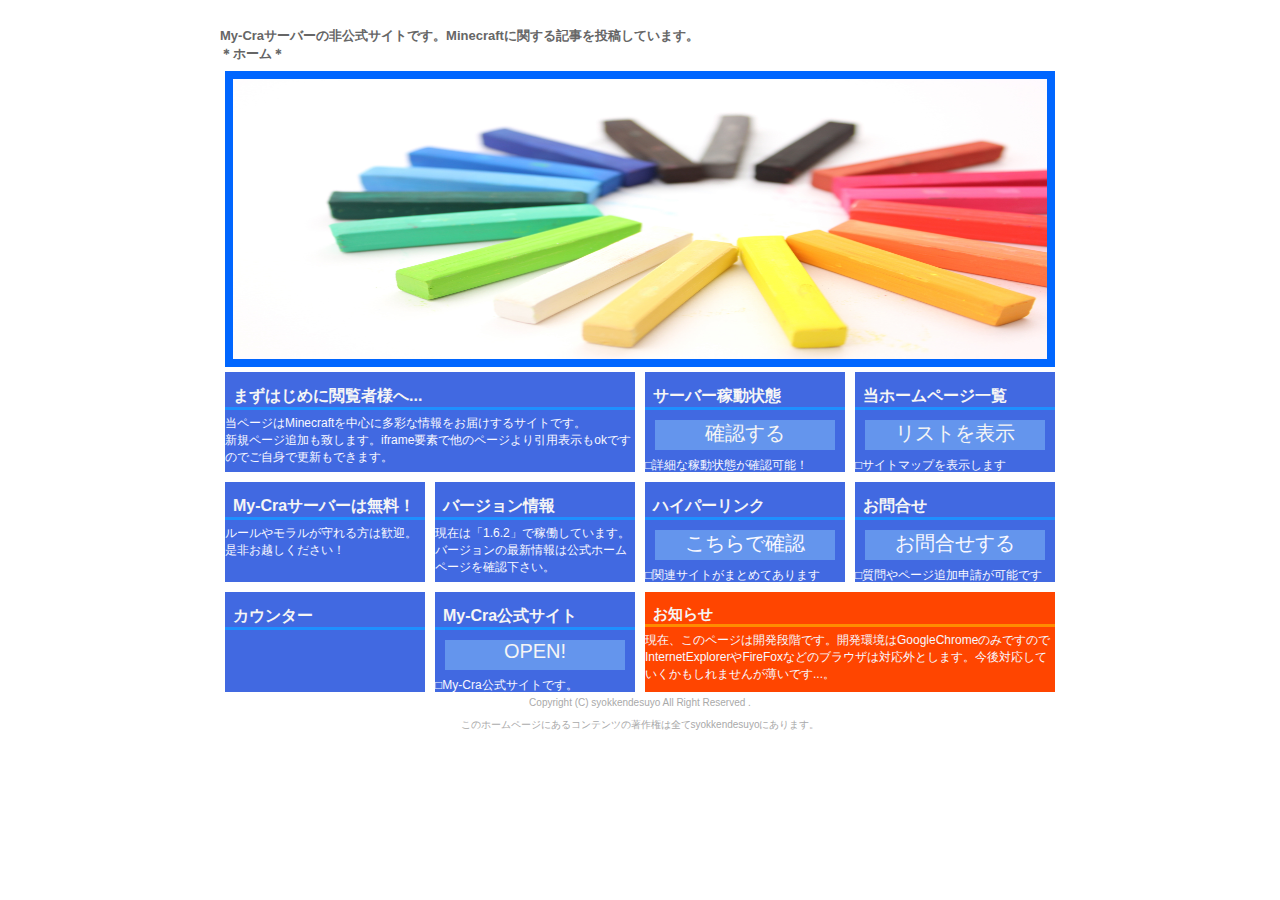
==== index.html @ ce315256 "First commit" ====
﻿<!DOCTYPE html PUBLIC "-//W3C//DTD XHTML 1.0 Transitional//EN" "http://www.w3.org/TR/xhtml1/DTD/xhtml1-transitional.dtd">
<html xmlns="http://www.w3.org/1999/xhtml">

<head>

<script type="text/javascript">
  var _gaq = _gaq || [];
  _gaq.push(['_setAccount', 'UA-33884010-1']);
  _gaq.push(['_trackPageview']);

  (function() {
    var ga = document.createElement('script'); ga.type = 'text/javascript'; ga.async = true;
    ga.src = ('https:' == document.location.protocol ? 'https://ssl' : 'http://www') + '.google-analytics.com/ga.js';
    var s = document.getElementsByTagName('script')[0]; s.parentNode.insertBefore(ga, s);
  })();
</script>

<link rel="stylesheet" href="common.css" />
<meta content="ja" http-equiv="Content-Language" />
<meta content="text/html; charset=utf-8" http-equiv="Content-Type" />
<meta name="description" content="Minecraftのサーバーで有名なMy-CraServerの非公式ページです。OptiFineや日本語MODの導入方法等々、多数のMinecraft情報を掲載しています。" />
<meta name="keywords" content="Minecraft,My-Cra,My-CraServer,OptiFine,マイクラ,マイクラサーバー,日本語MOD,ゲーム,ダウングレード,circus55,syokkendesuyo" />
<title>My-CraServer非公式サイト</title>


</head>

<body onload='alert("このページは開発段階です。まだまだ更新したりします。ここのURLは変わる可能性が非常に大きいです。ブックマーク非推奨。");'>


<div class="top">

  <!-- admax -->
  <div class="flame-center">
  <script type="text/javascript" src="http://adm.shinobi.jp/s/a02a1af8142b49e82496ff0c923febee"></script>
  </div>
  <div class="none">
  </div>
  <!-- admax -->
  <h1>My-Craサーバーの非公式サイトです。Minecraftに関する記事を投稿しています。<br />＊ホーム＊</h1>
  
  <div class="flame-center"><img src="img/top1.jpg" alt="Welcome!" width="814px" height="280px" class="flame" /></div>
  
  
  
  <div class="main">
  
  <div class="panel-xbig">
   <h2>まずはじめに閲覧者様へ...</h2>
     当ページはMinecraftを中心に多彩な情報をお届けするサイトです。<br />新規ページ追加も致します。iframe要素で他のページより引用表示もokですのでご自身で更新もできます。
  </div>
    
  <div class="panel-big">
   <h2>サーバー稼動状態</h2>
   <div class="box"><a href="server.html" class="a">確認する</a></div>
   <p>□詳細な稼動状態が確認可能！</p>
  </div>
  
  <div class="panel-big">
   <h2>当ホームページ一覧</h2>
    <div class="box"><a href="sitemap.html" class="a">リストを表示</a></div>
    <p>□サイトマップを表示します</p>
  </div>

  <!--列境界-->

  <div class="panel-big">
   <h2>My-Craサーバーは無料！</h2>
   ルールやモラルが守れる方は歓迎。<br />
    是非お越しください！<br />
  </div>
  
  <div class="panel-big">
   <h2>バージョン情報</h2>
    現在は「1.6.2」で稼働しています。<br />
    バージョンの最新情報は公式ホームページを確認下さい。<br />
  </div>
  
  <div class="panel-big">
   <h2>ハイパーリンク</h2>
   <div class="box">こちらで確認</div>
   <p>□関連サイトがまとめてあります</p>
  </div>
  
  <div class="panel-big">
   <h2>お問合せ</h2>
   <div class="box">お問合せする</div>
   <p>□質問やページ追加申請が可能です</p>
  </div>
  
  <!--列境界-->
  
  <div class="panel-big">
   <h2>カウンター</h2>
   <div class="flame-center">
   <!-- shinobi ct2 -->
   <script type="text/javascript" src="http://ct2.shiriagari.com/sc/1675503"></script>
   <noscript><img src="http://ct2.shiriagari.com/ll/1675503" border="0" alt="カウンター" /></noscript>
   <!-- /shinobi ct2 -->
   </div>
  </div>
  
  <div class="panel-big">
  <h2>My-Cra公式サイト</h2>
   <div class="box"><a href="http://my-cra.mydns.jp.2-t.jp/1kT" target="_blank" class="a">OPEN!</a></div>
   <p>□My-Cra公式サイトです。</p>
  </div>
  
  <div class="urgent">
    <h2>お知らせ</h2>
    現在、このページは開発段階です。開発環境はGoogleChromeのみですのでInternetExplorerやFireFoxなどのブラウザは対応外とします。今後対応していくかもしれませんが薄いです...。<br />
  </div>

 
  </div><!--main-->
  
  <div class="copyright">
   <p>Copyright (C) syokkendesuyo All Right Reserved .</p>
   <p>このホームページにあるコンテンツの著作権は全てsyokkendesuyoにあります。</p>
  </div>
  

  
  
</div><!--top-->
</body>

</html>
---- common.css ----
﻿/*基本設定*/
body{
	font-family:"Hiragino Kaku Gothic Pro",HiraKakuPro-W3,"ヒラギノ角ゴ Pro W3","メイリオ", Meiryo,"ＭＳ Ｐゴシック",verdana,sans-serif;
	font-size:12px;
}


/*リンクのスタイル(忍者ツールズの広告を守るため)*/
.a{
	color:whitesmoke;
	text-decoration: none;
}

a{
	color:#333333;
	text-decoration: none;
}

/*リストのスタイル*/
li{
	border-bottom:1px solid lightskyblue;
	border-bottom-style:dotted;
	list-style-type:square;
	padding:5px;
    line-height:1.8;
    text-indent:20px;
}

.menu ul {
   margin:0;
   padding:0;
}

/*一番上のタイトルスタイル*/
h1{
	font-size:13px;
	color:#666666;
}

/*ページのおおまかなレイアウト*/
.top{
	margin:0 auto;
	width:840px;
}

.main{
	width:840px;
	float:left;
	margin:0 auto;
    position:relative;
    background-color:white;
    border-radius:5px;
    background-color:white;
}

/*通常のパネル*/
.panel{
	width:620px;
	float:left;
	background-color:royalblue;
	color:white;
	border:5px white solid;
}

.panel p{
	text-indent:10px;
}

.panel br{
	text-indent:10px;
}

/*メニュー部分*/
.menu{
	width:200px;
	float:right;
	background-color:royalblue;
	color:white;
	border:5px white solid;
}



/*特大パネルのスタイル*/
.panel-xbig{
	width:410px;
	height:100px;
	float:left;
	background-color:royalblue;
	color:ghostwhite;
	border:5px white solid;
}


/*大パネルのスタイル*/
.panel-big{
	width:200px;
	height:100px;
	float:left;
	background-color:royalblue;
	color:ghostwhite;
	border:5px white solid;
}

/*小パネルのスタイル*/
.panel-small{
	width:95px;
	height:100px;
	float:left;
	background-color:royalblue;
	color:ghostwhite;
	border:5px white solid;
}

/*小パネルのスタイル（右側のみ線なし、ページが崩れるようであれば使う、基本利用しない）*/
.panel-small-fix{
	width:95px;
	height:100px;
	float:left;
	background-color:royalblue;
	color:ghostwhite;
	border-top:5px white solid;
	border-left:5px white solid;
	border-bottom:5px white solid;
}

/*お知らせパネル(重要なこととかを強調するため)*/
.urgent{
	width:410px;
	height:100px;
	float:left;
	background-color:orangered;
	color:ghostwhite;
	border:5px white solid;
}


/*TOP画像の周りに青い線を引くスタイル*/
.flame{
	border: 8px #0066FF solid;
}

/*TOP画像をセンタリング*/
.flame-center{
	text-align:center;
}

/*コピーライトのスタイル*/
.copyright{
	width:840px;
	color:darkgrey;
	font-size:10px;
	text-align:center;
}

/*空白を作る*/
.none{
	height:10px;
	width:830px;
}


/*panel-bigでh2を使った時のスタイル*/
h2{
	color:whitesmoke;
	margin-bottom:5px;
	font-weight:bold;
	text-indent:0.5em;
	font-size:16px;
	border-bottom:3px;
	border-bottom-color:dodgerblue;
	border-bottom-style:solid;
}

.urgent h2{
	color:whitesmoke;
	margin-bottom:5px;
	font-weight:bold;
	text-indent:0.5em;
	font-size:15px;
	border-bottom:3px;
	border-bottom-color:darkorange;
	border-bottom-style:solid;
}

.box{
	background-color:cornflowerblue;
	position: relative;
	top:5px;
	left:10px;
	width:180px;
	height:30px;
	font-size:20px;
	color:ghostwhite;
	text-align:center;
	vertical-align:middle;
	display:block;
}

.box-s{
	background-color:cornflowerblue;
	position: relative;
	top:5px;
	left:10px;
	width:75px;
	height:30px;
	font-size:20px;
	color:ghostwhite;
	text-align:center;
	vertical-align:middle;
}
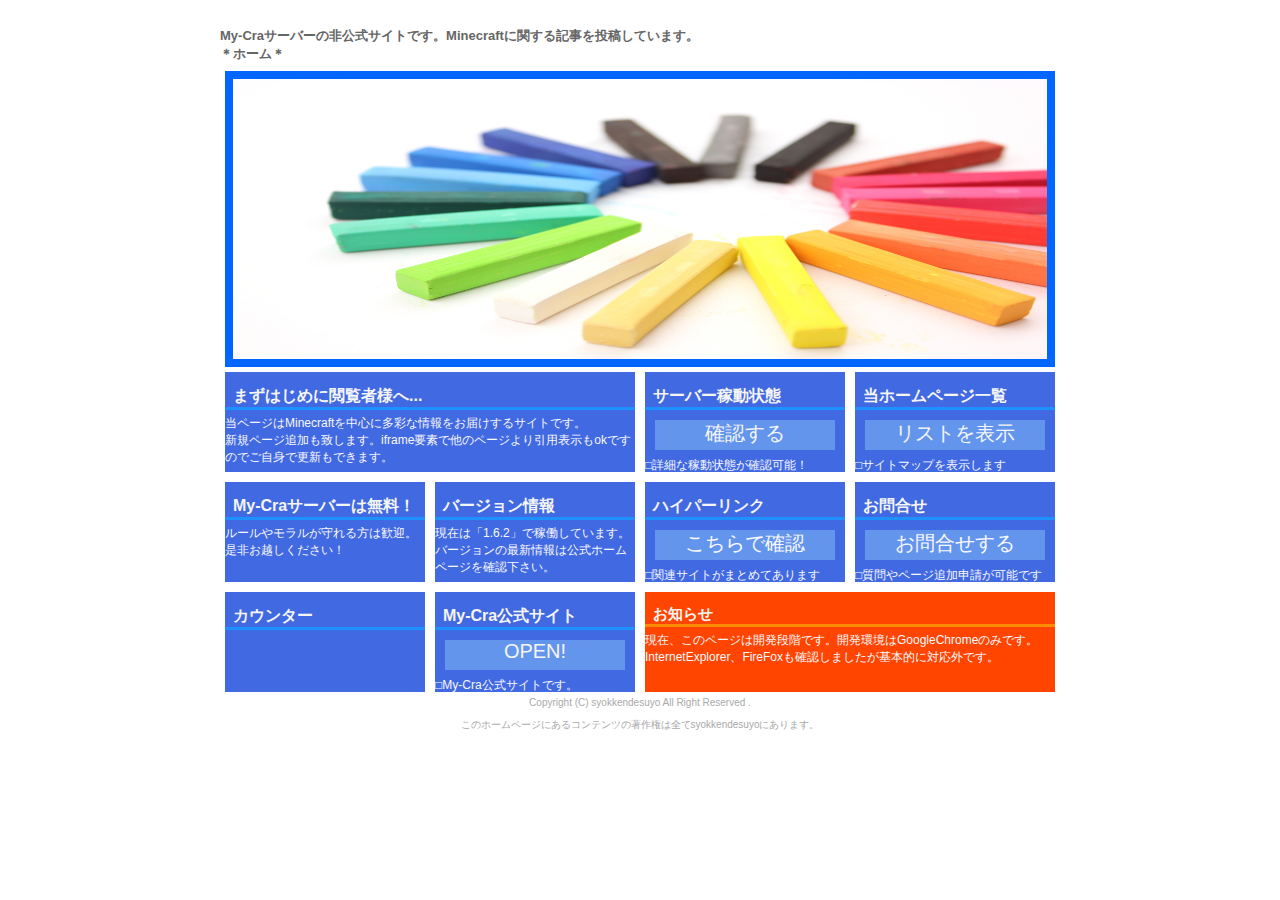
==== commit f1a3a459: "Update index.html" ====
--- a/index.html
+++ b/index.html
@@ -108,7 +108,7 @@
   
   <div class="urgent">
     <h2>お知らせ</h2>
-    現在、このページは開発段階です。開発環境はGoogleChromeのみですのでInternetExplorerやFireFoxなどのブラウザは対応外とします。今後対応していくかもしれませんが薄いです...。<br />
+    現在、このページは開発段階です。開発環境はGoogleChromeのみです。InternetExplorer、FireFoxも確認しましたが基本的に対応外です。<br />
   </div>
 
  
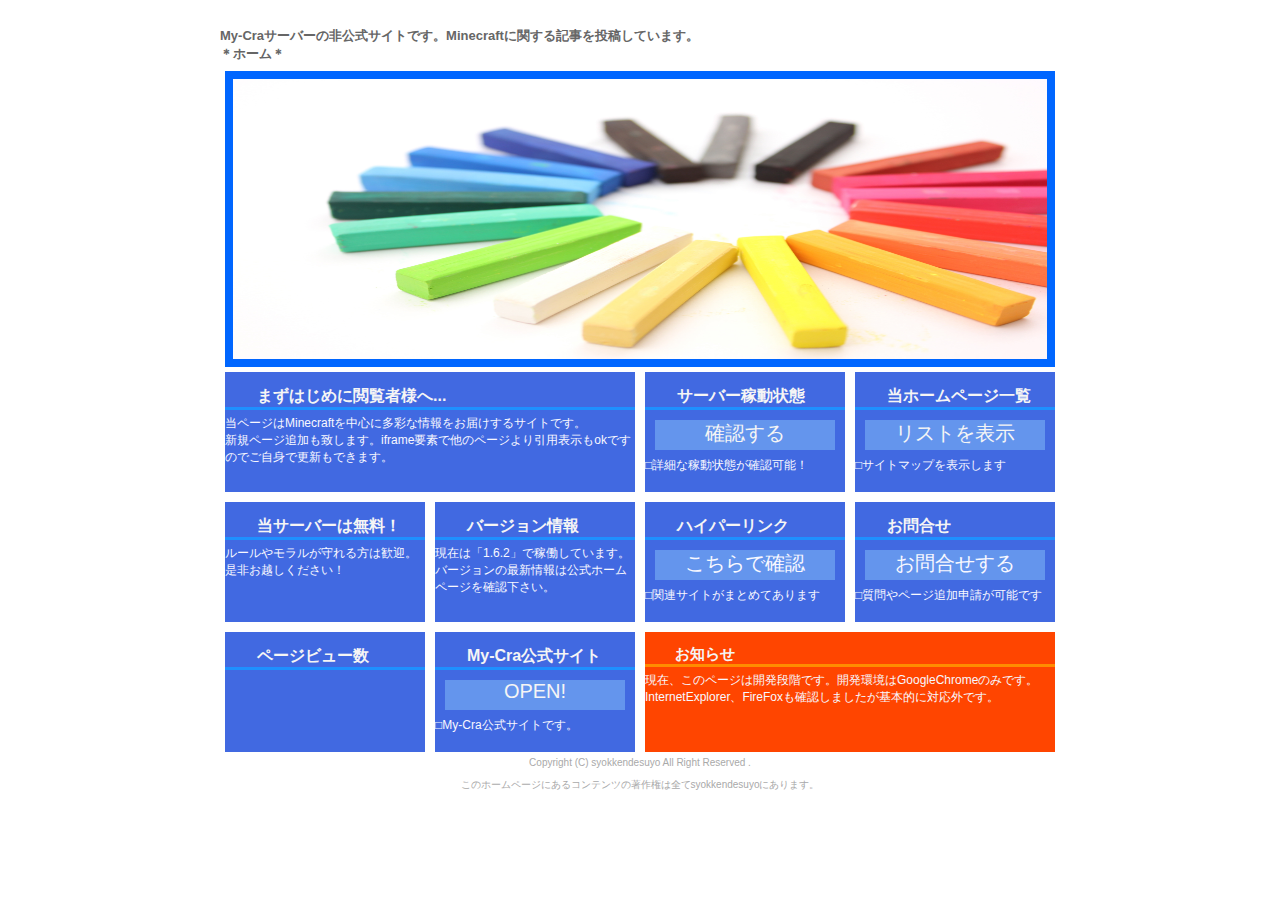
==== commit 319580b8: "Add h2 icon" ====
--- a/index.html
+++ b/index.html
@@ -65,7 +65,7 @@
   <!--列境界-->
 
   <div class="panel-big">
-   <h2>My-Craサーバーは無料！</h2>
+   <h2>当サーバーは無料！</h2>
    ルールやモラルが守れる方は歓迎。<br />
     是非お越しください！<br />
   </div>
@@ -91,7 +91,7 @@
   <!--列境界-->
   
   <div class="panel-big">
-   <h2>カウンター</h2>
+   <h2>ページビュー数</h2>
    <div class="flame-center">
    <!-- shinobi ct2 -->
    <script type="text/javascript" src="http://ct2.shiriagari.com/sc/1675503"></script>
--- a/common.css
+++ b/common.css
@@ -1,27 +1,27 @@
 ﻿/*基本設定*/
 body{
-	font-family:"Hiragino Kaku Gothic Pro",HiraKakuPro-W3,"ヒラギノ角ゴ Pro W3","メイリオ", Meiryo,"ＭＳ Ｐゴシック",verdana,sans-serif;
-	font-size:12px;
+        font-family:"Hiragino Kaku Gothic Pro",HiraKakuPro-W3,"ヒラギノ角ゴ Pro W3","メイリオ", Meiryo,"ＭＳ Ｐゴシック",verdana,sans-serif;
+        font-size:12px;
 }
 
 
 /*リンクのスタイル(忍者ツールズの広告を守るため)*/
 .a{
-	color:whitesmoke;
-	text-decoration: none;
+        color:whitesmoke;
+        text-decoration: none;
 }
 
 a{
-	color:#333333;
-	text-decoration: none;
+        color:#333333;
+        text-decoration: none;
 }
 
 /*リストのスタイル*/
 li{
-	border-bottom:1px solid lightskyblue;
-	border-bottom-style:dotted;
-	list-style-type:square;
-	padding:5px;
+        border-bottom:1px solid lightskyblue;
+        border-bottom-style:dotted;
+        list-style-type:square;
+        padding:5px;
     line-height:1.8;
     text-indent:20px;
 }
@@ -33,20 +33,20 @@
 
 /*一番上のタイトルスタイル*/
 h1{
-	font-size:13px;
-	color:#666666;
+        font-size:13px;
+        color:#666666;
 }
 
 /*ページのおおまかなレイアウト*/
 .top{
-	margin:0 auto;
-	width:840px;
+        margin:0 auto;
+        width:840px;
 }
 
 .main{
-	width:840px;
-	float:left;
-	margin:0 auto;
+        width:840px;
+        float:left;
+        margin:0 auto;
     position:relative;
     background-color:white;
     border-radius:5px;
@@ -55,158 +55,171 @@
 
 /*通常のパネル*/
 .panel{
-	width:620px;
-	float:left;
-	background-color:royalblue;
-	color:white;
-	border:5px white solid;
+        width:620px;
+        float:left;
+        background-color:royalblue;
+        color:white;
+        border:5px white solid;
 }
 
 .panel p{
-	text-indent:10px;
+        text-indent:10px;
 }
 
 .panel br{
-	text-indent:10px;
+        text-indent:10px;
 }
 
 /*メニュー部分*/
 .menu{
-	width:200px;
-	float:right;
-	background-color:royalblue;
-	color:white;
-	border:5px white solid;
+        width:200px;
+        float:right;
+        background-color:royalblue;
+        color:white;
+        border:5px white solid;
 }
 
 
 
 /*特大パネルのスタイル*/
 .panel-xbig{
-	width:410px;
-	height:100px;
-	float:left;
-	background-color:royalblue;
-	color:ghostwhite;
-	border:5px white solid;
+        width:410px;
+        height:120px;
+        float:left;
+        background-color:royalblue;
+        color:ghostwhite;
+        border:5px white solid;
 }
 
 
 /*大パネルのスタイル*/
 .panel-big{
-	width:200px;
-	height:100px;
-	float:left;
-	background-color:royalblue;
-	color:ghostwhite;
-	border:5px white solid;
+        width:200px;
+        height:120px;
+        float:left;
+        background-color:royalblue;
+        color:ghostwhite;
+        border:5px white solid;
 }
 
 /*小パネルのスタイル*/
 .panel-small{
-	width:95px;
-	height:100px;
-	float:left;
-	background-color:royalblue;
-	color:ghostwhite;
-	border:5px white solid;
+        width:95px;
+        height:120px;
+        float:left;
+        background-color:royalblue;
+        color:ghostwhite;
+        border:5px white solid;
 }
 
 /*小パネルのスタイル（右側のみ線なし、ページが崩れるようであれば使う、基本利用しない）*/
 .panel-small-fix{
-	width:95px;
-	height:100px;
-	float:left;
-	background-color:royalblue;
-	color:ghostwhite;
-	border-top:5px white solid;
-	border-left:5px white solid;
-	border-bottom:5px white solid;
+        width:95px;
+        height:120px;
+        float:left;
+        background-color:royalblue;
+        color:ghostwhite;
+        border-top:5px white solid;
+        border-left:5px white solid;
+        border-bottom:5px white solid;
 }
 
 /*お知らせパネル(重要なこととかを強調するため)*/
 .urgent{
-	width:410px;
-	height:100px;
-	float:left;
-	background-color:orangered;
-	color:ghostwhite;
-	border:5px white solid;
+        width:410px;
+        height:120px;
+        float:left;
+        background-color:orangered;
+        color:ghostwhite;
+        border:5px white solid;
 }
 
 
 /*TOP画像の周りに青い線を引くスタイル*/
 .flame{
-	border: 8px #0066FF solid;
+        border: 8px #0066FF solid;
 }
 
 /*TOP画像をセンタリング*/
 .flame-center{
-	text-align:center;
+        text-align:center;
 }
 
 /*コピーライトのスタイル*/
 .copyright{
-	width:840px;
-	color:darkgrey;
-	font-size:10px;
-	text-align:center;
+        width:840px;
+        color:darkgrey;
+        font-size:10px;
+        text-align:center;
 }
 
 /*空白を作る*/
 .none{
-	height:10px;
-	width:830px;
+        height:10px;
+        width:830px;
 }
 
 
 /*panel-bigでh2を使った時のスタイル*/
 h2{
-	color:whitesmoke;
-	margin-bottom:5px;
-	font-weight:bold;
-	text-indent:0.5em;
-	font-size:16px;
-	border-bottom:3px;
-	border-bottom-color:dodgerblue;
-	border-bottom-style:solid;
-}
-
+        color:whitesmoke;
+        margin-bottom:5px;
+        font-weight:bold;
+        text-indent:2em;
+        font-size:16px;
+        border-bottom:3px;
+        border-bottom-color:dodgerblue;
+        border-bottom-style:solid;
+        background-image:url(../img/list.png) no-repeat;
+}
+
+/*赤色のお知らせ欄でh2を使用したときのスタイル*/
 .urgent h2{
-	color:whitesmoke;
-	margin-bottom:5px;
-	font-weight:bold;
-	text-indent:0.5em;
-	font-size:15px;
-	border-bottom:3px;
-	border-bottom-color:darkorange;
-	border-bottom-style:solid;
+        color:whitesmoke;
+        margin-bottom:5px;
+        font-weight:bold;
+        text-indent:2em;
+        font-size:15px;
+        border-bottom:3px;
+        border-bottom-color:darkorange;
+        border-bottom-style:solid;
 }
 
 .box{
-	background-color:cornflowerblue;
-	position: relative;
-	top:5px;
-	left:10px;
-	width:180px;
-	height:30px;
-	font-size:20px;
-	color:ghostwhite;
-	text-align:center;
-	vertical-align:middle;
-	display:block;
+        background-color:cornflowerblue;
+        position: relative;
+        top:5px;
+        left:10px;
+        width:180px;
+        height:30px;
+        font-size:20px;
+        color:ghostwhite;
+        text-align:center;
+        vertical-align:middle;
+        display:block;
 }
 
 .box-s{
-	background-color:cornflowerblue;
-	position: relative;
-	top:5px;
-	left:10px;
-	width:75px;
-	height:30px;
-	font-size:20px;
-	color:ghostwhite;
-	text-align:center;
-	vertical-align:middle;
-}
-
+        background-color:cornflowerblue;
+        position: relative;
+        top:5px;
+        left:10px;
+        width:75px;
+        height:30px;
+        font-size:20px;
+        color:ghostwhite;
+        text-align:center;
+        vertical-align:middle;
+}
+
+.panel h2:before{
+	content:"●　"；
+}
+
+.menu h2:before{
+	content:"□　";
+}
+
+.menu h2:after{
+	content:"　□";
+}
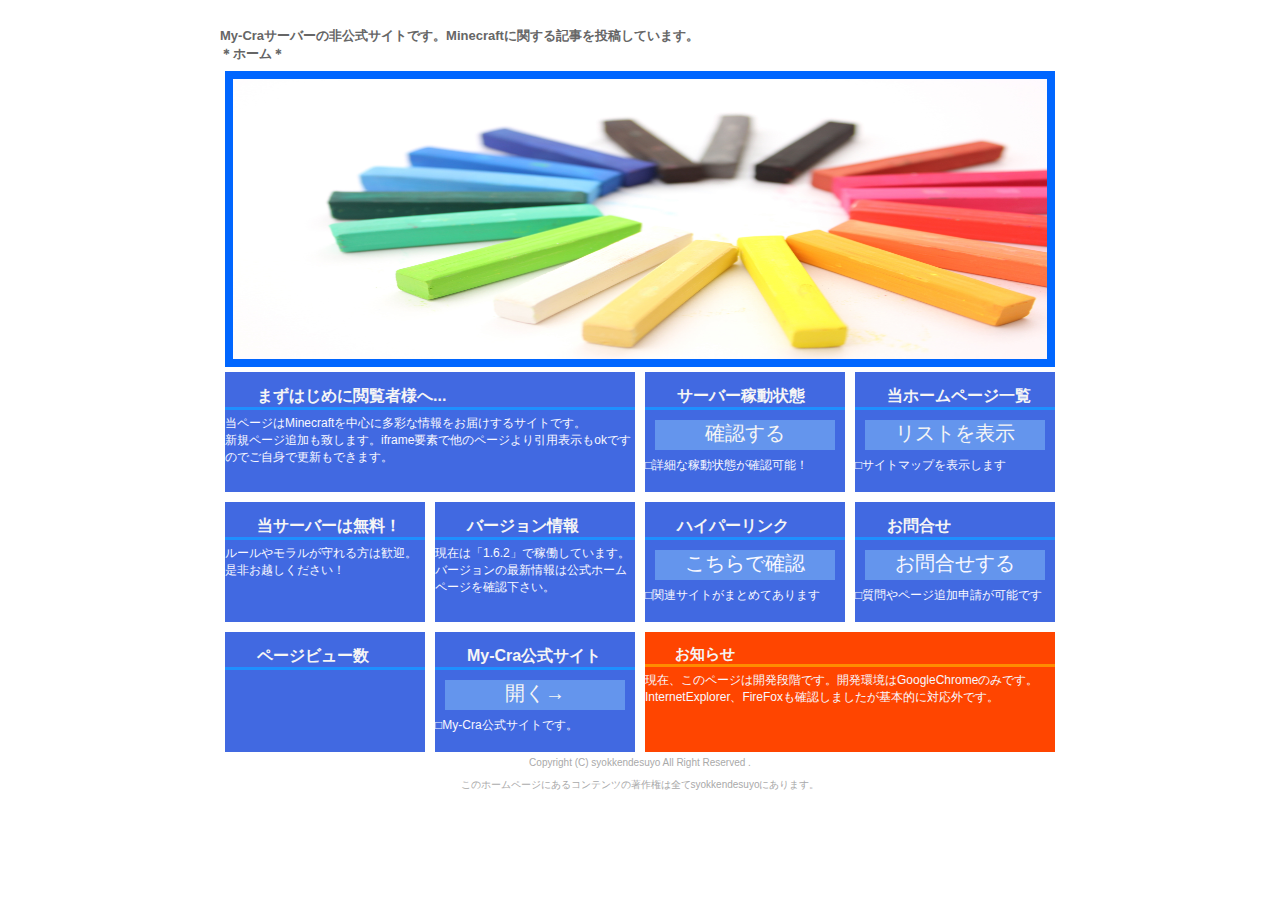
==== commit 3224025d: "Edit command page" ====
--- a/index.html
+++ b/index.html
@@ -102,7 +102,7 @@
   
   <div class="panel-big">
   <h2>My-Cra公式サイト</h2>
-   <div class="box"><a href="http://my-cra.mydns.jp.2-t.jp/1kT" target="_blank" class="a">OPEN!</a></div>
+   <div class="box"><a href="http://my-cra.mydns.jp.2-t.jp/1kT" target="_blank" class="a">開く→</a></div>
    <p>□My-Cra公式サイトです。</p>
   </div>
   
